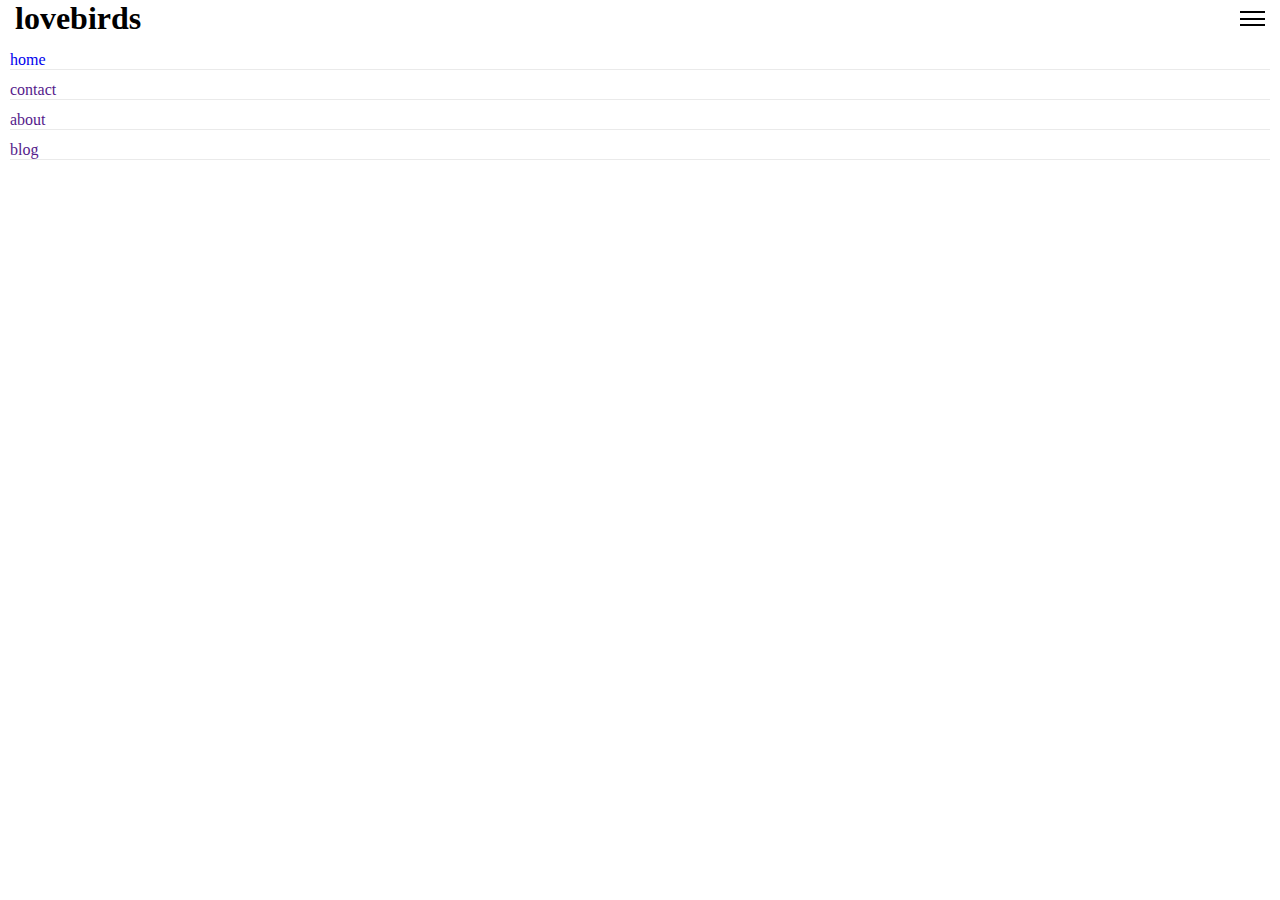
==== home/index.html @ ed8e9801 "Turn project to repo Here i decided to put this project online as i decided i could make use of gith" ====
<!DOCTYPE html>
<html lang="en">
  <head>
    <meta charset="UTF-8" />
    <meta name="viewport" content="width=device-width, initial-scale=1.0" />
    <title>Home</title>
    <link rel="stylesheet" href="../global-style.css" />
  </head>
  <body>
    <header>
      <h1 class="brandname">lovebirds</h1>
      <div class="menu">
        <div class="menubar"></div>
        <div class="menubar"></div>
        <div class="menubar"></div>
      </div>
      <nav class="hidden show">
        <ul>
          <li><a href="#top">home</a></li>
          <li><a href="">contact</a></li>
          <li><a href="">about</a></li>
          <li><a href="">blog</a></li>
        </ul>
      </nav>
    </header>
    <main>
        <section class="hero">
          
        </section>
        <section class="about"></section>
        <section class="blog"></section>
    </main>
    <footer>
        <div class="brandname"></div>
        <div class="links"></div>
        <div class="copyright"></div>
    </footer>
  </body>
</html>
---- global-style.css ----
* {
    padding: 0;
    margin: 0;
    box-sizing: border-box;
}


/* header */

header {
display: flex;
padding: 0 15px;
justify-content: space-between;
align-items: center;
position: relative;
z-index: 99;
background-color: #ffff;
}

div.menu {
display: flex;
flex-direction: column;
justify-content: space-evenly;
width: 25px;
height: 25px;
}

div.menubar {
    border: solid 1px;
}
ul {
list-style: none;
    display: flex;
    flex-direction: column;
    justify-content: space-between;
}
li {
    height: 30px;
    border-bottom: solid 1px #00000015;
    display: flex;
    flex-direction: column;
    justify-content: flex-end;
}

nav {
    position: absolute;
    top: 30px;
    left: 0;
    right: 0;
    /* background-color: rgb(224, 123, 123); */
    animation: move ease-in-out 6s infinite;
    z-index: -5;
    padding: 10px;
}
a {
    text-decoration: none;
}

/* @keyframes move {
    0% {
        top: -100px;
    }

    50% {
        top:30px;
    }

    100% {
        top:-100px;
    }
    
} */
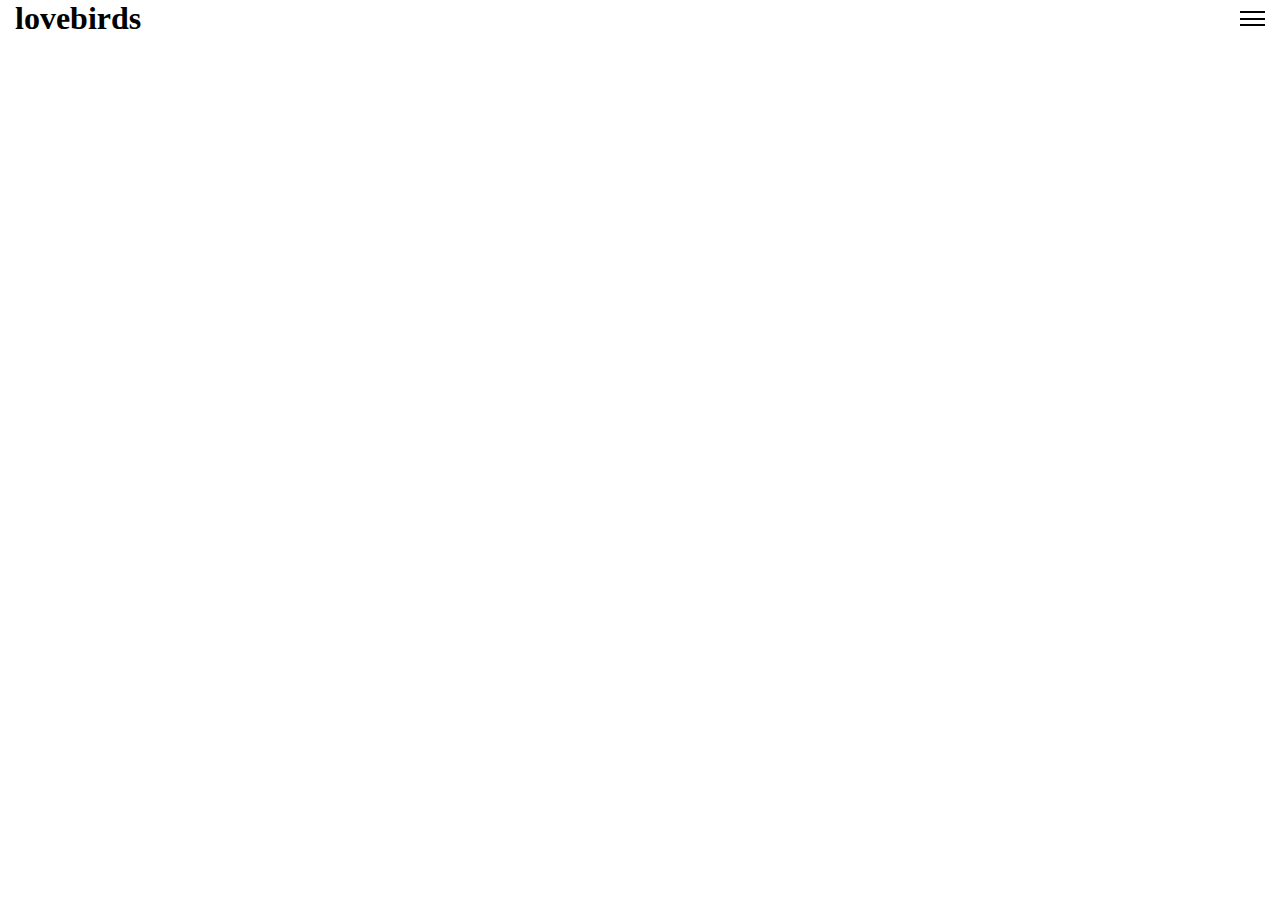
==== commit a37ba95d: "Create login page I created the login page and also added login validation then i started to code th" ====
--- a/home/index.html
+++ b/home/index.html
@@ -5,6 +5,11 @@
     <meta name="viewport" content="width=device-width, initial-scale=1.0" />
     <title>Home</title>
     <link rel="stylesheet" href="../global-style.css" />
+    <link
+      rel="shortcut icon"
+      href="../images/favicon.ico"
+      type="image/x-icon"
+    />
   </head>
   <body>
     <header>
@@ -24,16 +29,17 @@
       </nav>
     </header>
     <main>
-        <section class="hero">
-          
-        </section>
-        <section class="about"></section>
-        <section class="blog"></section>
+      <section class="hero">
+        
+      </section>
+      <section class="about"></section>
+      <section class="blog"></section>
     </main>
     <footer>
-        <div class="brandname"></div>
-        <div class="links"></div>
-        <div class="copyright"></div>
+      <div class="brandname"></div>
+      <div class="links"></div>
+      <div class="copyright"></div>
     </footer>
+    <script src="../global-script.js" defer></script>
   </body>
 </html>
--- a/global-style.css
+++ b/global-style.css
@@ -1,61 +1,75 @@
 * {
-    padding: 0;
-    margin: 0;
-    box-sizing: border-box;
+  padding: 0;
+  margin: 0;
+  box-sizing: border-box;
 }
-
 
 /* header */
 
 header {
-display: flex;
-padding: 0 15px;
-justify-content: space-between;
-align-items: center;
-position: relative;
-z-index: 99;
-background-color: #ffff;
+  display: flex;
+  padding: 0 15px;
+  justify-content: space-between;
+  align-items: center;
+  position: relative;
+  background: #ffff;
+  position: fixed;
+  left: 0;
+  right: 0;
+  top: 0;
+  z-index: 99;
 }
 
 div.menu {
-display: flex;
-flex-direction: column;
-justify-content: space-evenly;
-width: 25px;
-height: 25px;
+  display: flex;
+  flex-direction: column;
+  justify-content: space-evenly;
+  width: 25px;
+  height: 25px;
+  cursor: pointer;
 }
 
 div.menubar {
-    border: solid 1px;
+  border: solid 1px;
 }
 ul {
-list-style: none;
-    display: flex;
-    flex-direction: column;
-    justify-content: space-between;
+  list-style: none;
+  display: flex;
+  flex-direction: column;
+  justify-content: space-between;
 }
 li {
-    height: 30px;
-    border-bottom: solid 1px #00000015;
-    display: flex;
-    flex-direction: column;
-    justify-content: flex-end;
+  height: 30px;
+  border-bottom: solid 1px #00000015;
+  display: flex;
+  flex-direction: column;
+  justify-content: flex-end;
 }
 
 nav {
-    position: absolute;
-    top: 30px;
-    left: 0;
-    right: 0;
-    /* background-color: rgb(224, 123, 123); */
-    animation: move ease-in-out 6s infinite;
-    z-index: -5;
-    padding: 10px;
+  position: absolute;
+  top: 30px;
+  left: 0;
+  right: 0;
+  /* background-color: rgb(224, 123, 123); */
+  /* animation: move ease-in-out 5s infinite; */
+  z-index: -5;
+  padding: 10px;
+  top: -150px;
+  transition: top 1s ease;
+  background-color: #ffff;
+}
+
+.shown {
+  top: 30px;
 }
 a {
-    text-decoration: none;
+  text-decoration: none;
 }
-
+li:hover {
+  background-color: #00000015;
+  border-bottom: solid 1px #00000000;
+}
 /* @keyframes move {
     0% {
         top: -100px;
@@ -69,4 +83,8 @@
         top:-100px;
     }
     
-} */+} */
+
+main {
+  margin-top: 38px;
+}
